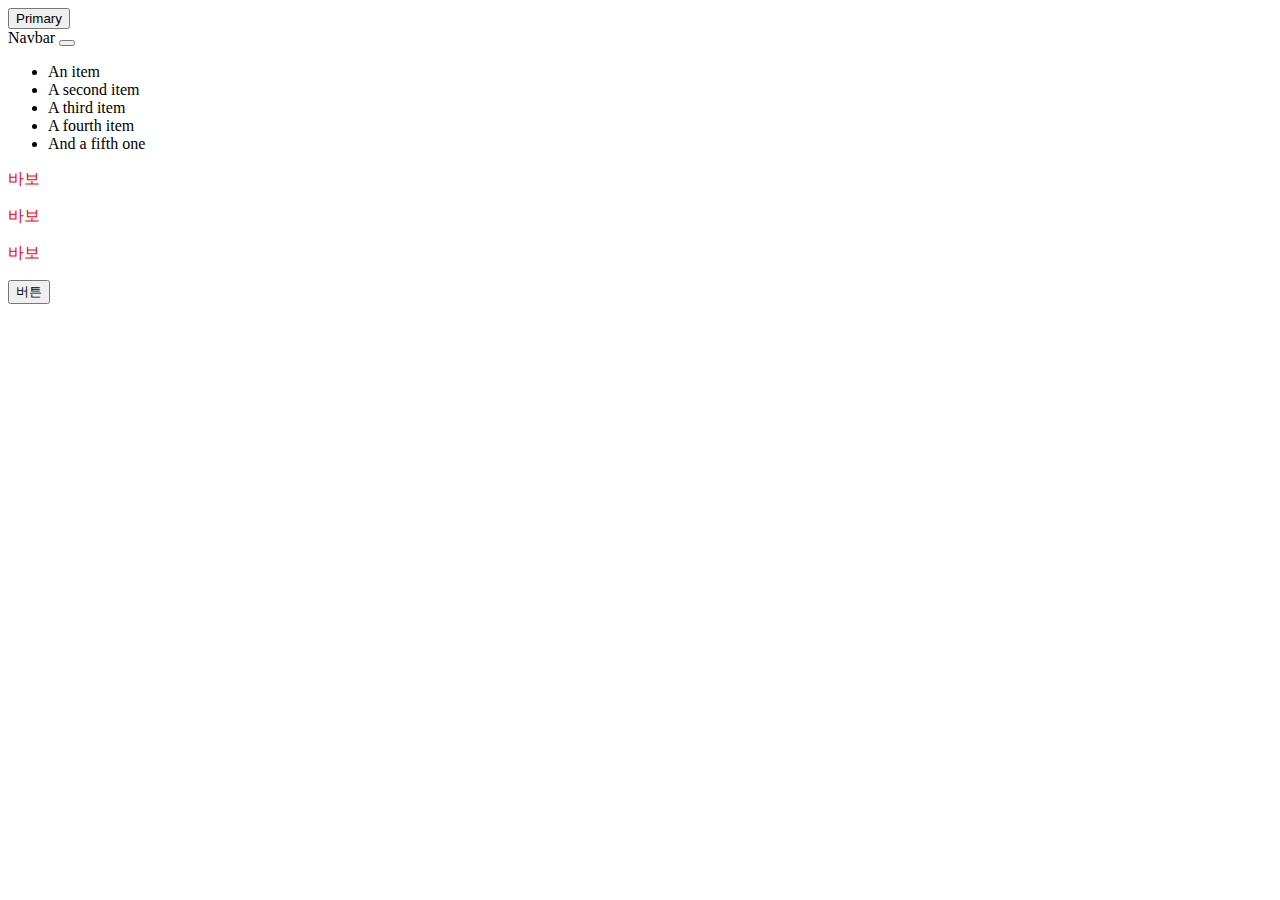
==== 221110/jquery-basic.html @ 30a75dfb "js 폴더 생성" ====
<!doctype html>
<html lang="en">
  <head>
    <meta charset="utf-8">
    <meta name="viewport" content="width=device-width, initial-scale=1">
    <title>Bootstrap demo</title>
    <link href="https://cdn.jsdelivr.net/npm/bootstrap@5.2.2/dist/css/bootstrap.min.css" rel="stylesheet" integrity="sha384-Zenh87qX5JnK2Jl0vWa8Ck2rdkQ2Bzep5IDxbcnCeuOxjzrPF/et3URy9Bv1WTRi" crossorigin="anonymous">
    <link href="main.css" rel="stylesheet">
    <script src="https://cdnjs.cloudflare.com/ajax/libs/jquery/3.6.0/jquery.min.js" integrity="sha512-894YE6QWD5I59HgZOGReFYm4dnWc1Qt5NtvYSaNcOP+u1T9qYdvdihz0PPSiiqn/+/3e7Jo4EaG7TubfWGUrMQ==" crossorigin="anonymous" referrerpolicy="no-referrer"></script> 

  </head>
  <body>
    <button type="button" class="btn btn-primary">Primary</button>

    <nav class="navbar navbar-light bg-light">
        <div class="container-fluid">
          <span class="navbar-brand">Navbar</span>
          <button class="navbar-toggler" type="button">
            <span class="navbar-toggler-icon"></span>
          </button>
        </div>
      </nav> 

      <!--클래스를 여러개 지정하고 싶으면 띄어쓰기로 하면 됨. 여기선 list-group하나랑 show 인 것.-->
      <!-- <ul class="list-group show" > -->
        <ul class="list-group " id="test1" >
        <li class="list-group-item">An item</li>
        <li class="list-group-item">A second item</li>
        <li class="list-group-item">A third item</li>
        <li class="list-group-item">A fourth item</li>
        <li class="list-group-item">And a fifth one</li>
      </ul> 

      <p class="hello">안녕</p>
      <p class="hello">안녕</p>
      <p class="hello">안녕</p>
      <button id="test-btn">버튼</button>

      <script>

        //★jquery는 긴 js 코드를 간단하게 $로 바꿔준다.
        // document.querySelector('.hello').innerHTML = '바보';
        //$('.hello').html('바보');
        $('.hello').css('color','red');
        $('.hello').addClass('show');

        //★jquery의 또 좋은 점. 아래와 같이 html은 querySeletorAll로 찾아 온다음
        //이걸 한번에 바꿔ㅏ줘! 이런 기능은 없음.
        // document.querySelectorAll('.hello')[0].innerHTML='바보';
        // document.querySelectorAll('.hello')[1].innerHTML='바보';
        // document.querySelectorAll('.hello')[2].innerHTML='바보';

        //그러나 jqury는 가능 한줄이면!!
        $('.hello').html('바보');


        // document.querySelector('#test-btn').addEventListener('click', function(){})
        //위와 같은 이벤트도 아래와 같이 깔끔쓰
        $('#test-btn').on('click', function(){
        //제이쿼리 함수만 가져다가 붙여주면 된다.
            // $('.hello').toggle()
            $('.hello').slideUp()

        })








        //쿼리 셀렉터는 css 속성 .과 #사용 가능
        //대신 맨 위에 나오는 한개만 찾아준다. 이게 특징임
        //만약 2번째꺼 사용하고 싶다면 querySelectorAll('.list-groupt-item')[0]
        document.querySelector('#test1');    

        //아래 문장을 제이쿼리를 사용하면 
        // document.querySelector('.navbar-toggler').addEventListener('click', 
        $('.navbar-toggler').on('click', function(){
            document.getElementsByClassName('list-group')[0]
            .classList.toggle('show');

        })

      </script>


    <script src="https://cdn.jsdelivr.net/npm/bootstrap@5.2.2/dist/js/bootstrap.bundle.min.js" integrity="sha384-OERcA2EqjJCMA+/3y+gxIOqMEjwtxJY7qPCqsdltbNJuaOe923+mo//f6V8Qbsw3" crossorigin="anonymous"></script>
  </body>
</html>
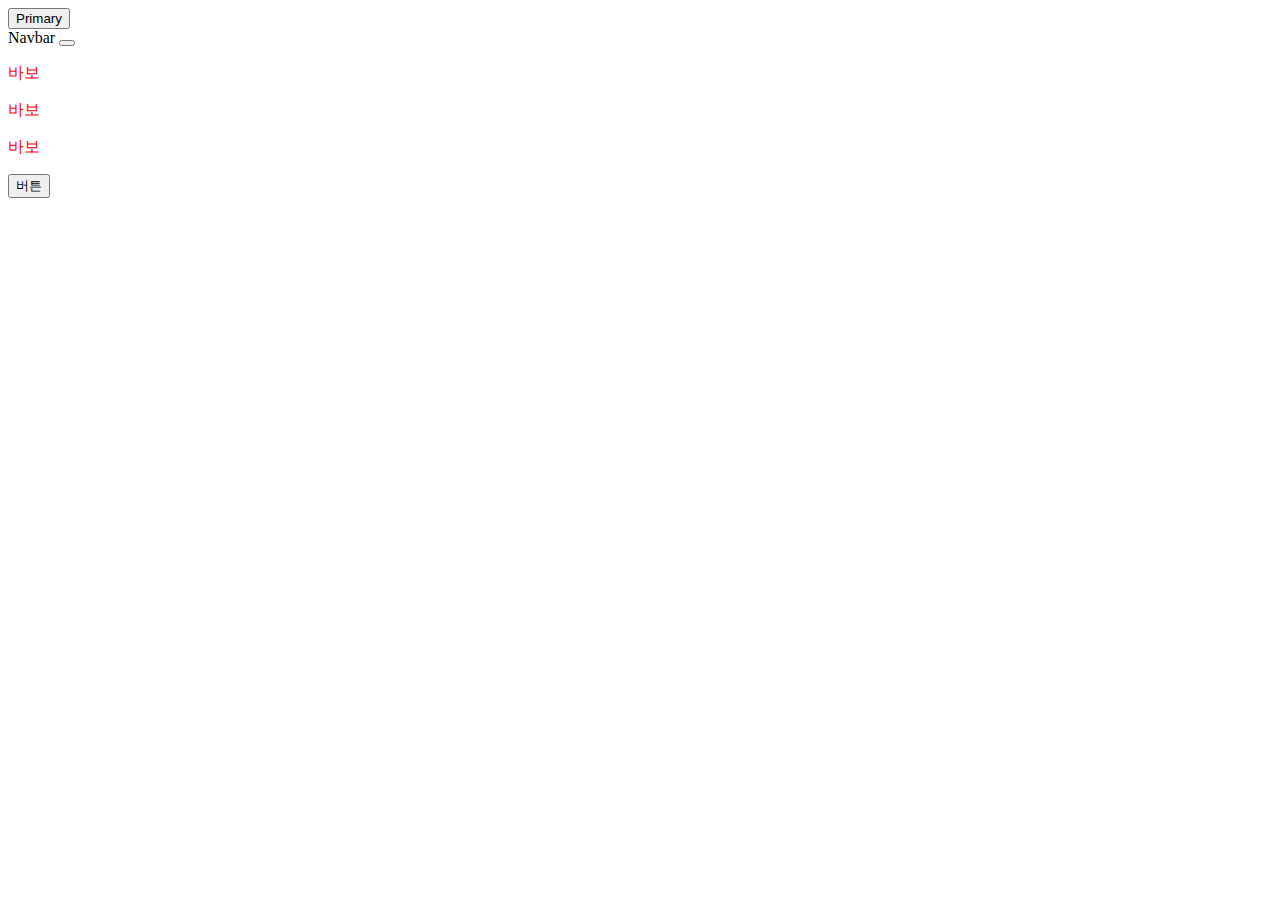
==== commit 5b424556: "js else 까지" ====
--- a/221110/jquery-basic.html
+++ b/221110/jquery-basic.html
@@ -5,7 +5,7 @@
     <meta name="viewport" content="width=device-width, initial-scale=1">
     <title>Bootstrap demo</title>
     <link href="https://cdn.jsdelivr.net/npm/bootstrap@5.2.2/dist/css/bootstrap.min.css" rel="stylesheet" integrity="sha384-Zenh87qX5JnK2Jl0vWa8Ck2rdkQ2Bzep5IDxbcnCeuOxjzrPF/et3URy9Bv1WTRi" crossorigin="anonymous">
-    <link href="main.css" rel="stylesheet">
+    <link href="../main.css" rel="stylesheet">
     <script src="https://cdnjs.cloudflare.com/ajax/libs/jquery/3.6.0/jquery.min.js" integrity="sha512-894YE6QWD5I59HgZOGReFYm4dnWc1Qt5NtvYSaNcOP+u1T9qYdvdihz0PPSiiqn/+/3e7Jo4EaG7TubfWGUrMQ==" crossorigin="anonymous" referrerpolicy="no-referrer"></script> 
 
   </head>
@@ -65,11 +65,6 @@
 
 
 
-
-
-
-
-
         //쿼리 셀렉터는 css 속성 .과 #사용 가능
         //대신 맨 위에 나오는 한개만 찾아준다. 이게 특징임
         //만약 2번째꺼 사용하고 싶다면 querySelectorAll('.list-groupt-item')[0]
@@ -78,10 +73,12 @@
         //아래 문장을 제이쿼리를 사용하면 
         // document.querySelector('.navbar-toggler').addEventListener('click', 
         $('.navbar-toggler').on('click', function(){
-            document.getElementsByClassName('list-group')[0]
-            .classList.toggle('show');
+            // document.getElementsByClassName('list-group')[0]
+            // .classList.toggle('show');
 
+            $('.list-group').toggle('show');
         })
+
 
       </script>
 
--- a/main.css
+++ b/main.css
@@ -0,0 +1,44 @@
+.alert-box{
+    background-color: skyblue;
+    padding: 20px;
+    color: white;
+    border-radius: 5px;
+    display: none;
+   
+    /* display: none; 은 요소가 보이지 않고 만약 block으로 주면 잘 보인다.*/
+}
+
+.list-group{
+    display: none;
+}
+
+.show{
+    display: block;
+}
+
+.black-bg {
+    width : 100%;
+    height : 100%;
+    position : fixed;
+    background : rgba(0,0,0,0.5);
+    z-index : 5;
+    padding: 30px;
+    /*display: none; 시작 스타일*/
+    visibility: hidden; /*display랑 비슷하지만 이건 모습만 숨기기에 더 좋다. */
+    opacity : 0; /*시작 투명도*/
+    transition : all 1s; /*모든 css 스타일 변할 때 1초에 걸려 진행하게 해라.*/
+  }
+.white-bg {
+    background: white;
+    border-radius: 5px;
+    padding: 30px;
+  } 
+
+  .show-modal{
+    visibility: visible; 
+    opacity : 1; /*끝 투명도*/
+  }
+
+  .showMessage{
+    display: none;
+  }
